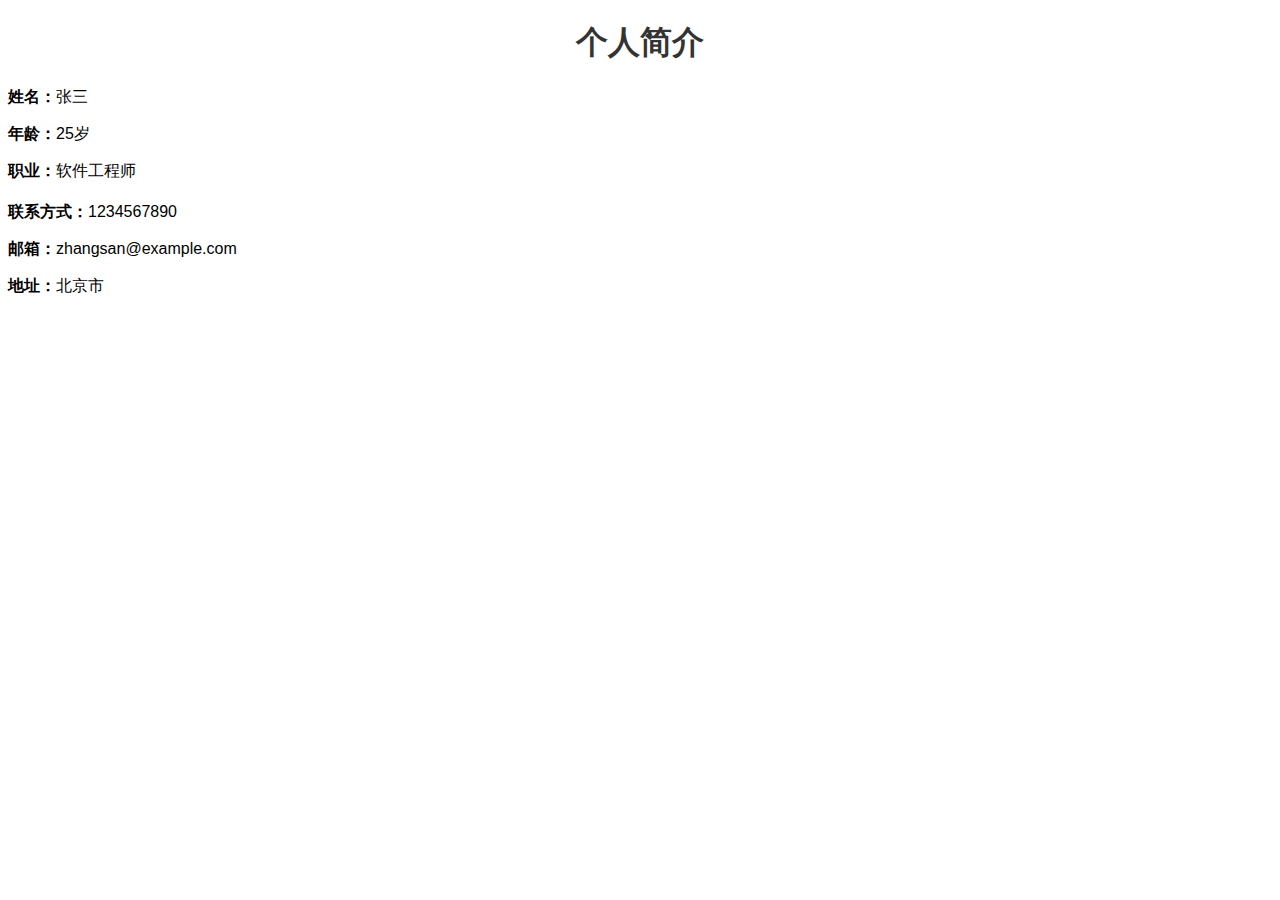
==== SettingStaticSite/info.html @ 68d58519 "Improved the folder structure" ====
<!DOCTYPE html>
<html>
<head>
    <meta charset="utf-8">
    <title>个人简介</title>
    <link rel="stylesheet" href="css/style.css">
</head>
<body>
    <h1>个人简介</h1>
    
    <div class="info">
        <p><span>姓名：</span>张三</p>
        <p><span>年龄：</span>25岁</p>
        <p><span>职业：</span>软件工程师</p>
    </div>
    
    <div class="info">
        <p><span>联系方式：</span>1234567890</p>
        <p><span>邮箱：</span>zhangsan@example.com</p>
        <p><span>地址：</span>北京市</p>
    </div>
</body>
</html>
---- SettingStaticSite/css/style.css ----
/* style.css */

body {
    font-family: Arial, sans-serif;
}

h1 {
    color: #333;
    text-align: center;
}

p {
    margin-bottom: 10px;
}

.info {
    margin-bottom: 20px;
}

.info span {
    font-weight: bold;
}
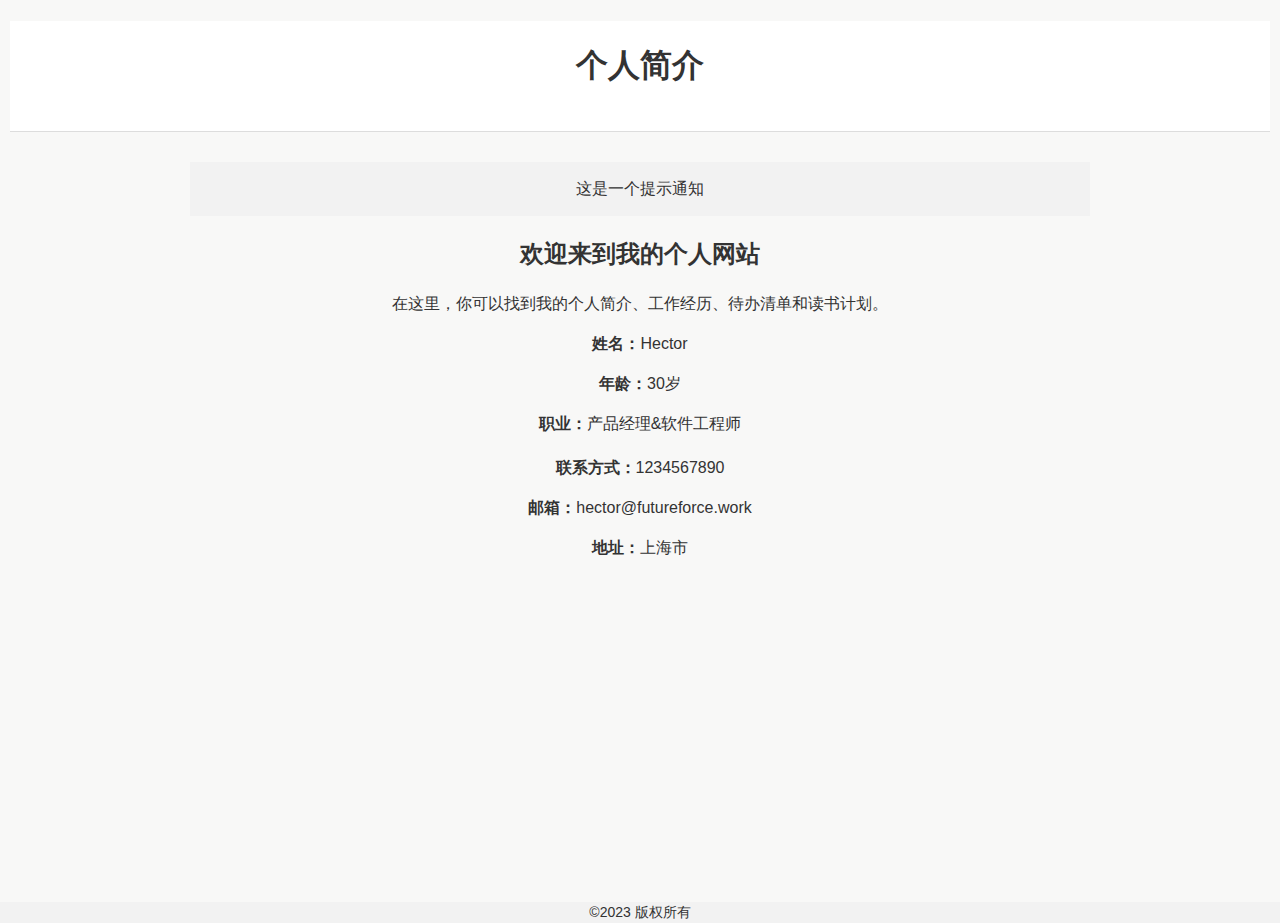
==== commit 46e2a072: "Improved the styles" ====
--- a/SettingStaticSite/info.html
+++ b/SettingStaticSite/info.html
@@ -1,23 +1,49 @@
 <!DOCTYPE html>
 <html>
-<head>
-    <meta charset="utf-8">
+  <head>
+    <meta charset="utf-8" />
     <title>个人简介</title>
-    <link rel="stylesheet" href="css/style.css">
-</head>
-<body>
-    <h1>个人简介</h1>
-    
-    <div class="info">
-        <p><span>姓名：</span>张三</p>
-        <p><span>年龄：</span>25岁</p>
-        <p><span>职业：</span>软件工程师</p>
-    </div>
-    
-    <div class="info">
+    <link rel="stylesheet" href="css/style.css" />
+  </head>
+  <body>
+    <header>
+      <h1>个人简介</h1>
+    </header>
+
+    <main class="container">
+      <!-- 主要内容区域 -->
+      <div class="notification">这是一个提示通知</div>
+      <h2>欢迎来到我的个人网站</h2>
+      <p>在这里，你可以找到我的个人简介、工作经历、待办清单和读书计划。</p>
+
+      <div class="info">
+        <p><span>姓名：</span>Hector</p>
+        <p><span>年龄：</span>30岁</p>
+        <p><span>职业：</span>产品经理&软件工程师</p>
+      </div>
+      <div class="info">
         <p><span>联系方式：</span>1234567890</p>
-        <p><span>邮箱：</span>zhangsan@example.com</p>
-        <p><span>地址：</span>北京市</p>
-    </div>
-</body>
+        <p><span>邮箱：</span>hector@futureforce.work</p>
+        <p><span>地址：</span>上海市</p>
+      </div>
+    </main>
+
+    <footer>©2023 版权所有</footer>
+
+    <script>
+      // 获取提示通知元素
+      var notification = document.querySelector(".notification");
+
+      // 显示提示通知并设置定时器在3秒后隐藏
+      function showNotification() {
+        notification.classList.add("show");
+        setTimeout(function () {
+          notification.classList.remove("show");
+        }, 3000); // 3秒后隐藏
+      }
+
+      // 在需要显示提示通知的地方调用该函数
+      showNotification();
+    </script>
+  </body>
 </html>
--- a/SettingStaticSite/css/style.css
+++ b/SettingStaticSite/css/style.css
@@ -1,22 +1,207 @@
 /* style.css */
 
+/* Global styles */
 body {
-    font-family: Arial, sans-serif;
-}
+
+  line-height: 1.5;
+  font-size: 16px;
+  margin: 0;
+  font-family: -apple-system, BlinkMacSystemFont, "Segoe UI", Roboto,
+    "Helvetica Neue", Arial, sans-serif;
+  background-color: #f8f8f7;
+  color: #333;
+}
+
+a {
+  color: #0077c0;
+  text-decoration: none;
+}
+
+a:hover {
+  text-decoration: underline;
+}
+
+#inline {
+  position: fixed;
+  top: 64px; /* 距离顶部的距离 */
+  left: 0;
+  width: 100%;
+  height: calc(100% - 64px); /* 减去导航栏的高度 */
+}
+
+/* Header styles */
+header {
+  background-color: #fff;
+  border-bottom: 1px solid #ddd;
+  margin: 10px;
+}
+
+.header-logo {
+  font-size: 24px;
+  font-weight: bold;
+}
+
+.header-nav {
+  float: right;
+}
+
+.header-nav-link {
+  display: inline-block;
+  margin-left: 20px;
+}
+
+header,
+nav,
+main,
+footer {
+  text-align: center;
+}
+
+/* 导航栏样式 */
+nav ul {
+  list-style: none;
+  padding: 0;
+}
+
+nav ul li {
+  display: inline;
+  margin-right: 20px;
+}
+
+.navibar {
+  list-style: none;
+  margin: 0;
+  padding: 0;
+  background-color: #add8e6; /* 浅蓝色背景 */
+  display: flex; /* 使用flexbox布局 */
+  justify-content: center; /* 元素间隔均匀分布 */
+  position: fixed;
+  width: 100%; /* 宽度为100% */
+  height: 64px;
+  top: 0; /* 顶部对齐 */
+  left: 0; /* 左边对齐 */
+}
+
+.navibar li {
+  padding: 20px; /* 填充，增加点击区域大小 */
+}
+
+.navibar a {
+  text-decoration: none; /* 去除下划线 */
+  color: grey; /* 默认灰色文字 */
+  font-weight: bold;
+  transition: color 0.3s; /* 过渡效果使颜色变化更平滑 */
+}
+
+.navibar a:hover,
+.navibar a:active,
+.navibar a:focus {
+  /* 鼠标悬停、点击、聚焦时的样式 */
+  color: blue; /* 点击后的蓝色文字 */
+}
+
+.notification {
+  background-color: #f2f2f2;
+  color: #333;
+  padding: 15px;
+  text-align: center;
+  /* 初始状态隐藏 */
+  display: none;
+}
+
+.show {
+  /* 显示通知 */
+  display: block;
+}
+
+/* 动画效果，持续3秒后自动隐藏 */
+.notification.show {
+  animation: fadeOut 3s forwards;
+}
+
+@keyframes fadeOut {
+  to {
+    opacity: 0;
+    visibility: hidden;
+  }
+}
+
+/* Main content styles */
+main {
+  max-width: 900px;
+  min-height: 80vh; /* 使用视口高度来保证主要内容区域的高度 */
+  margin: 0 auto;
+  padding: 20px;
+}
+
+.main-title {
+  font-size: 36px;
+  font-weight: bold;
+  margin-bottom: 20px;
+}
+
+.main-subtitle {
+  font-size: 24px;
+  margin-bottom: 20px;
+}
+
+.main-content {
+  font-size: 18px;
+  line-height: 1.6;
+}
+
 
 h1 {
-    color: #333;
-    text-align: center;
+  color: #333;
+  text-align: center;
+  padding: 20px;
 }
 
 p {
-    margin-bottom: 10px;
+  margin-bottom: 10px;
 }
 
 .info {
-    margin-bottom: 20px;
+  margin-bottom: 20px;
 }
 
 .info span {
-    font-weight: bold;
-}
+  font-weight: bold;
+}
+
+
+img{
+  max-width: 100%;
+  height: auto;
+  margin-top: 20px;
+}
+
+table {
+  width: 100%;
+  border-collapse: collapse;
+  margin-top: 20px;
+}
+
+table th,
+table td {
+  padding: 10px;
+  border: 1px solid #ddd;
+  text-align: left;
+  font-size: 16px;
+  line-height: 1.5;
+}
+
+table th {
+  background-color: #f2f2f2;
+  font-weight: bold;
+}
+
+article {
+  flex: 0 0 auto;
+  flex-wrap: wrap;
+}
+
+footer {
+  background-color: #f2f2f2;
+  font-size: 14px;
+}